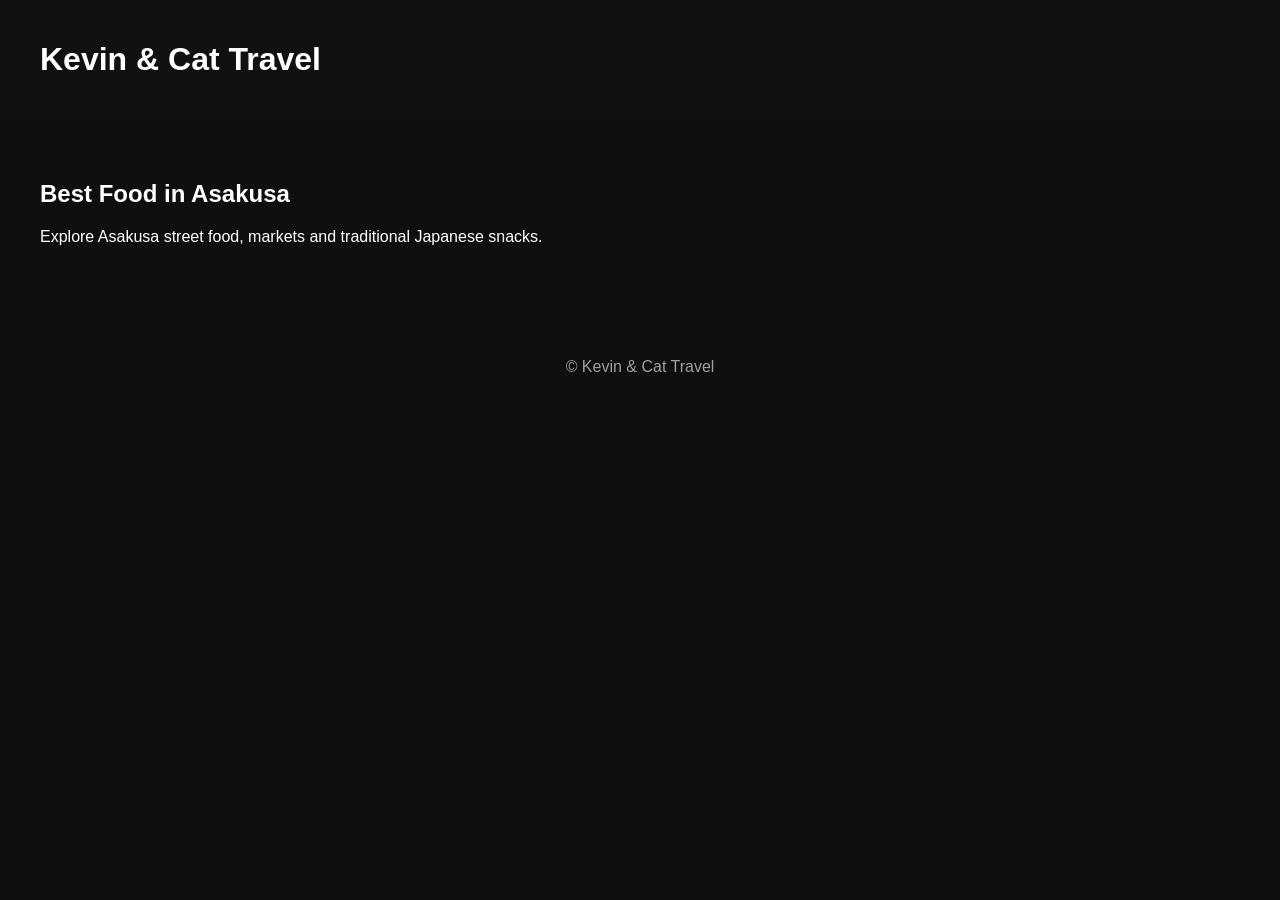
==== asakusa-food.html @ e5402e9c "Add files via upload" ====
<!DOCTYPE html>
<html lang="en">
<head>
<meta charset="UTF-8">
<meta name="viewport" content="width=device-width, initial-scale=1.0">
<title>Asakusa Food Guide</title>
<meta name="description" content="Explore Asakusa street food, markets and traditional Japanese snacks.">
<link rel="stylesheet" href="style.css">
</head>

<body>

<header>
<h1><a href="index.html">Kevin & Cat Travel</a></h1>
</header>

<section>
<h2>Best Food in Asakusa</h2>
<p>Explore Asakusa street food, markets and traditional Japanese snacks.</p>

<div id="video-grid"></div>
</section>

<footer>
<p>© Kevin & Cat Travel</p>
</footer>

<script src="script.js"></script>

</body>
</html>
---- style.css ----
body{
background:#0f0f0f;
color:white;
font-family:Arial, Helvetica, sans-serif;
margin:0;
}

header{
display:flex;
justify-content:space-between;
align-items:center;
padding:20px 40px;
background:#111;
}

nav a{
color:#ff4c4c;
margin-left:20px;
text-decoration:none;
font-weight:bold;
}

.hero{
padding:60px;
text-align:center;
background:#1a1a1a;
}

section{
padding:40px;
max-width:1200px;
margin:auto;
}

#video-grid{
display:grid;
grid-template-columns:repeat(auto-fill,minmax(300px,1fr));
gap:30px;
}

.video-card img{
width:100%;
border-radius:10px;
}

.video-card h3{
font-size:16px;
margin-top:10px;
}

a{
color:white;
text-decoration:none;
}

footer{
text-align:center;
padding:40px;
opacity:0.6;
}
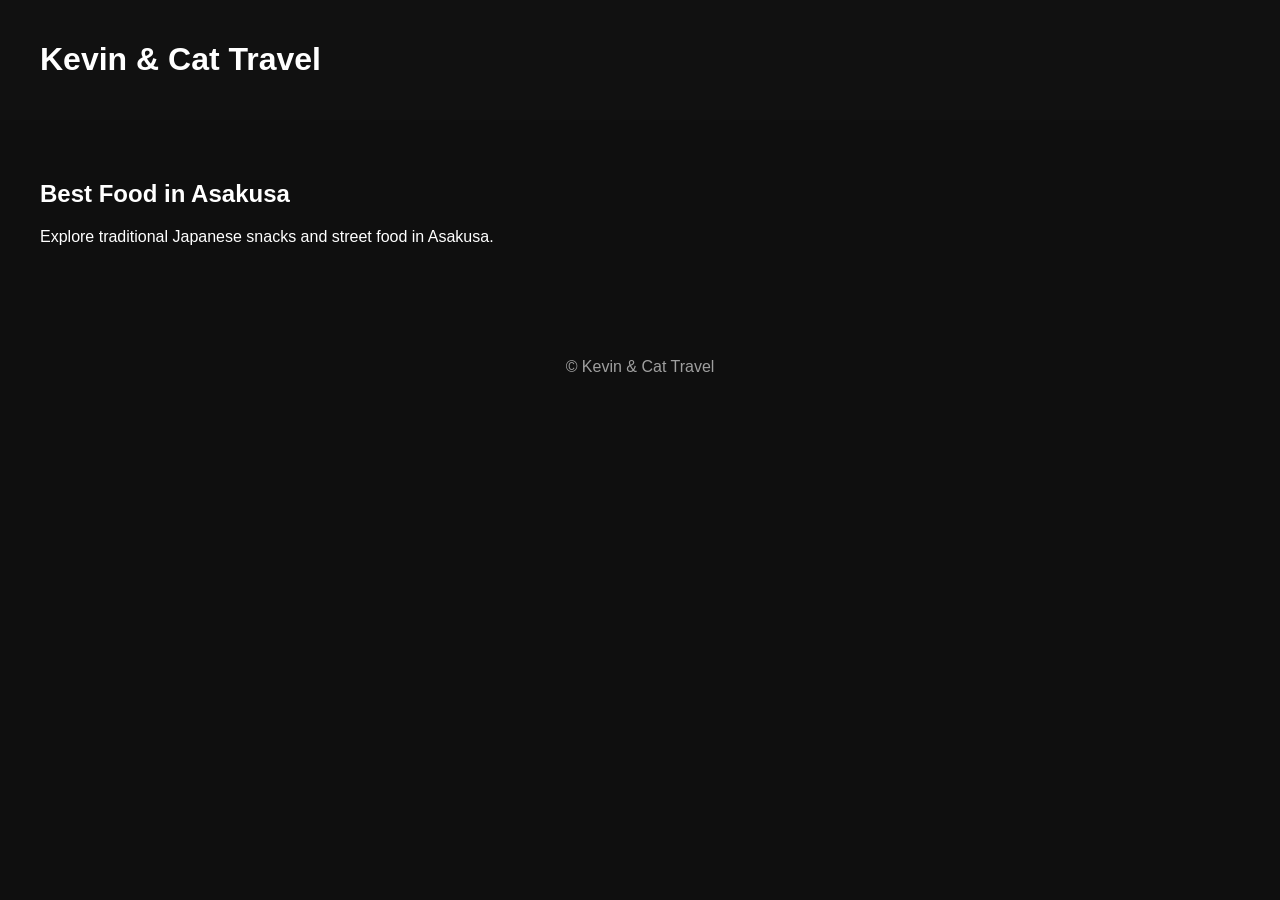
==== commit 5b6ab361: "Add files via upload" ====
--- a/asakusa-food.html
+++ b/asakusa-food.html
@@ -5,7 +5,7 @@
 <meta charset="UTF-8">
 <meta name="viewport" content="width=device-width, initial-scale=1.0">
 <title>Asakusa Food Guide</title>
-<meta name="description" content="Explore Asakusa street food, markets and traditional Japanese snacks.">
+<meta name="description" content="Explore traditional Japanese snacks and street food in Asakusa.">
 <link rel="stylesheet" href="style.css">
 </head>
 
@@ -17,7 +17,7 @@
 
 <section>
 <h2>Best Food in Asakusa</h2>
-<p>Explore Asakusa street food, markets and traditional Japanese snacks.</p>
+<p>Explore traditional Japanese snacks and street food in Asakusa.</p>
 
 <div id="video-grid"></div>
 </section>
--- a/style.css
+++ b/style.css
@@ -16,7 +16,7 @@
 
 nav a{
 color:#ff4c4c;
-margin-left:20px;
+margin-left:18px;
 text-decoration:none;
 font-weight:bold;
 }
